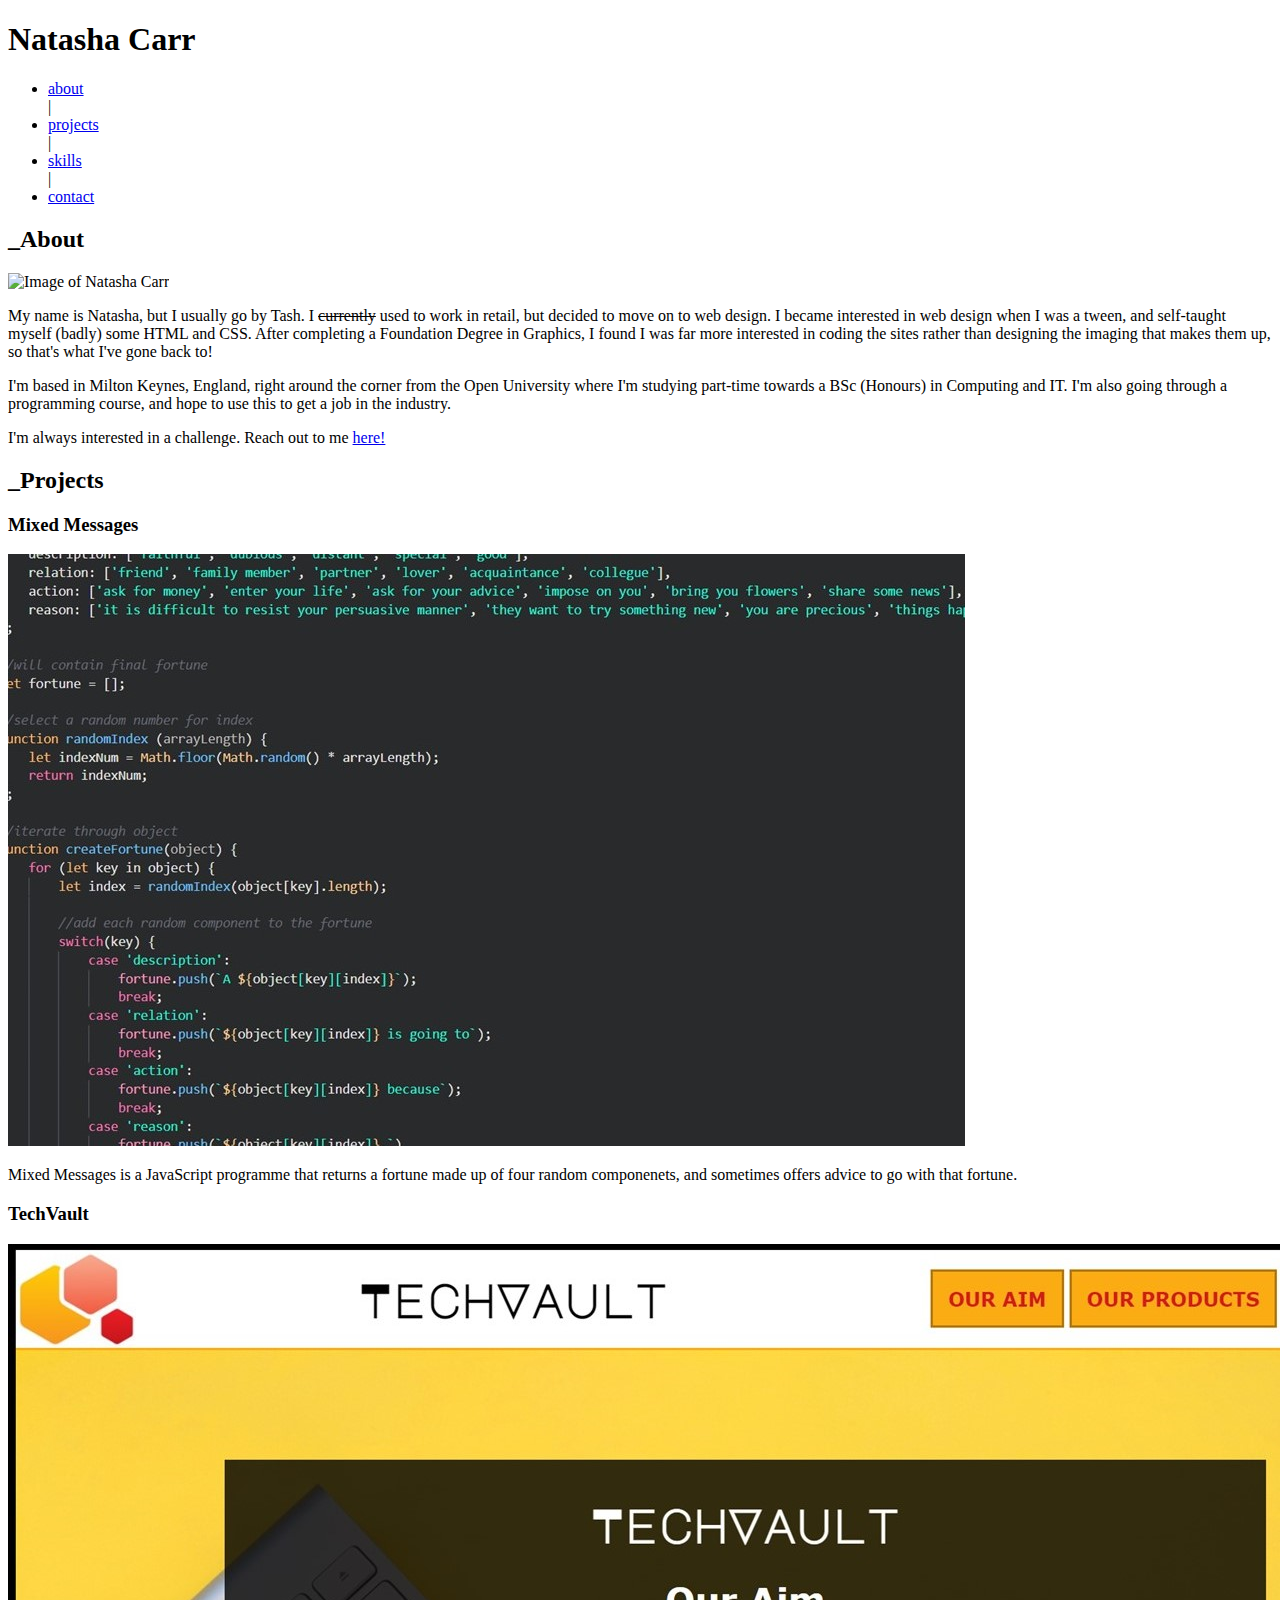
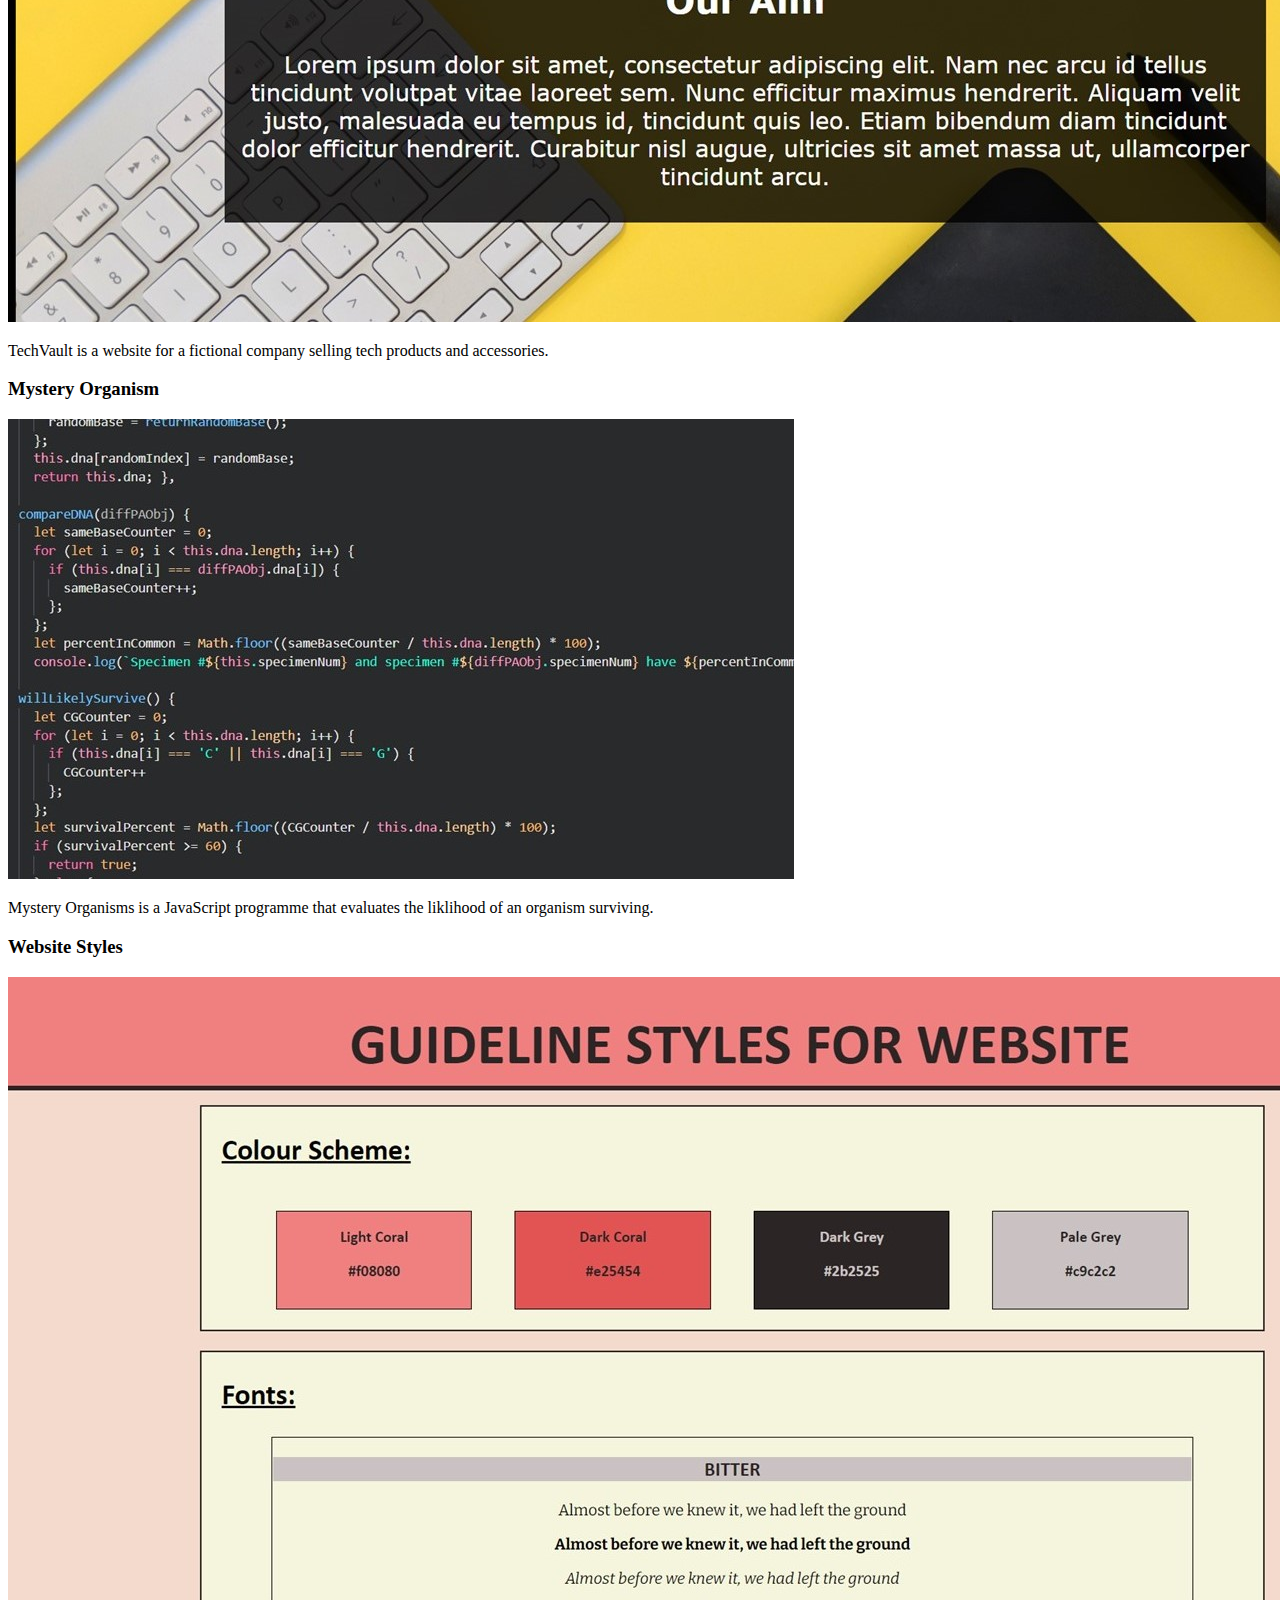
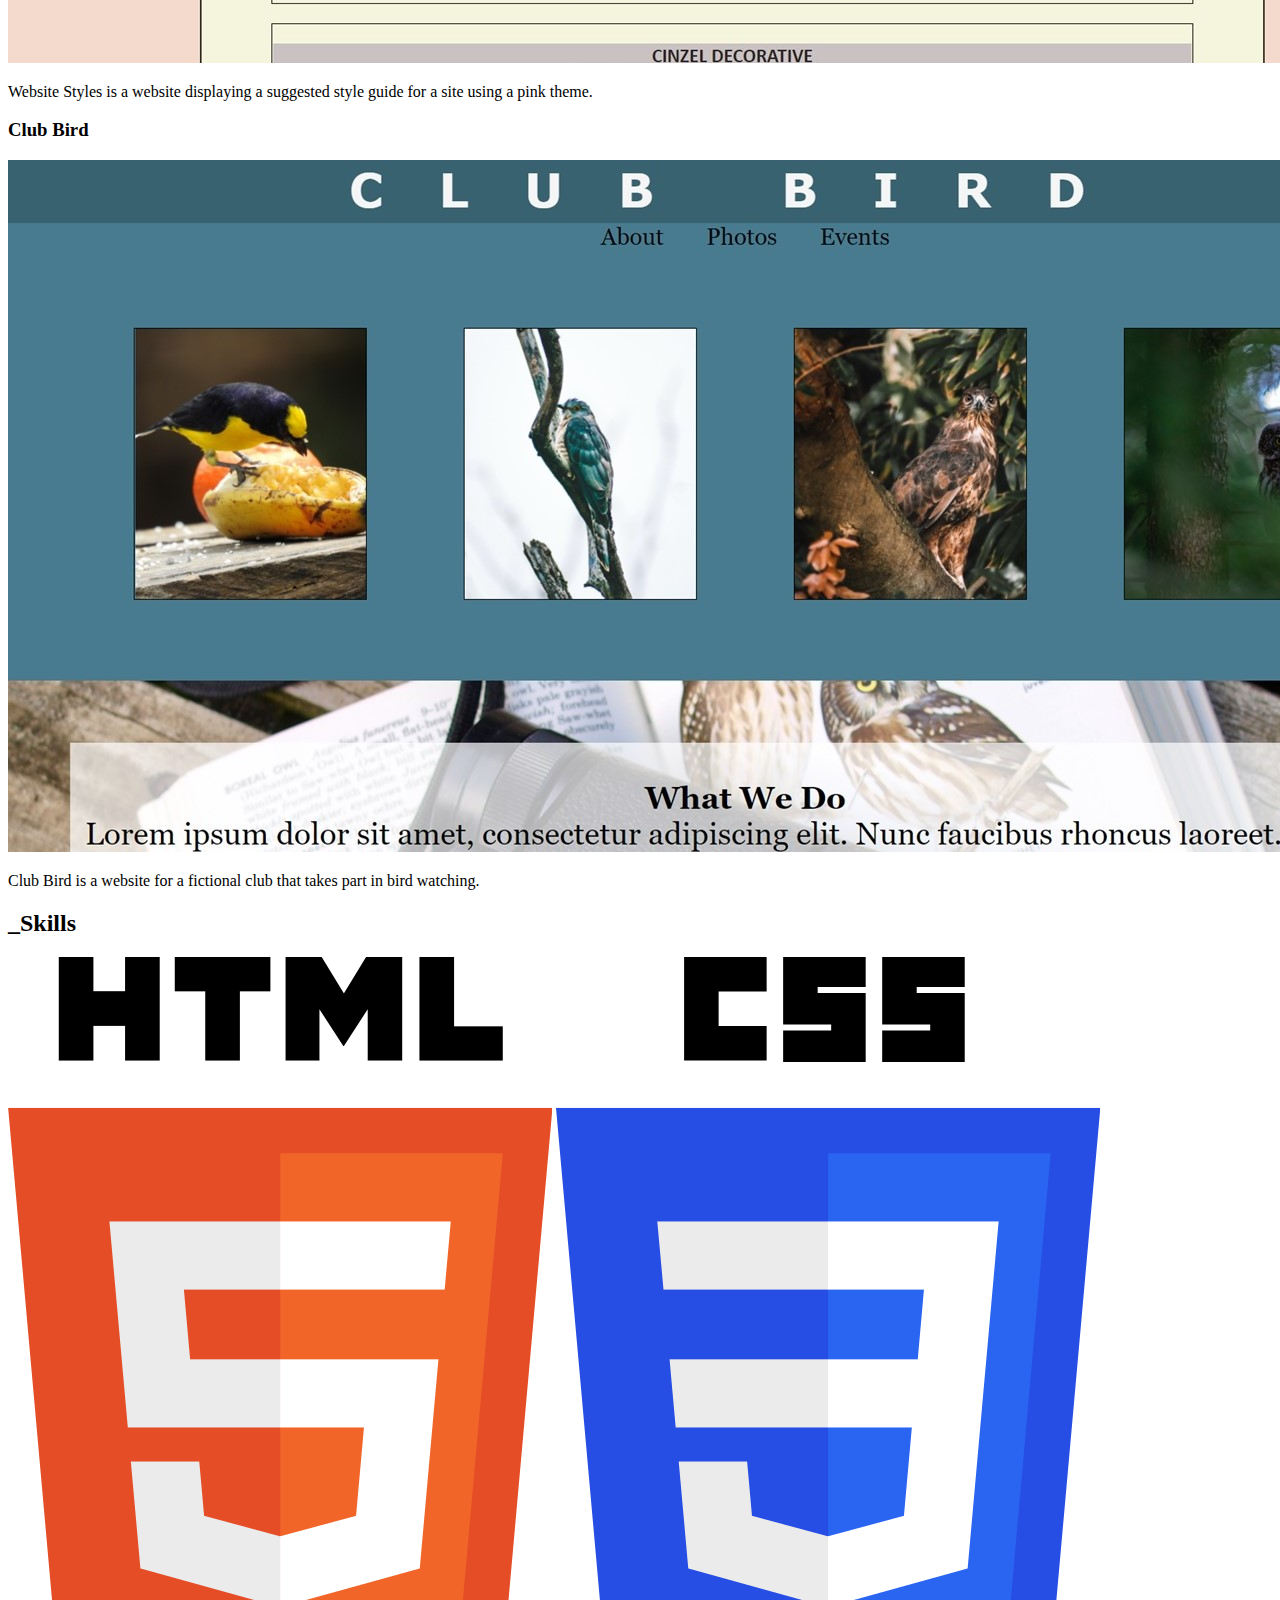
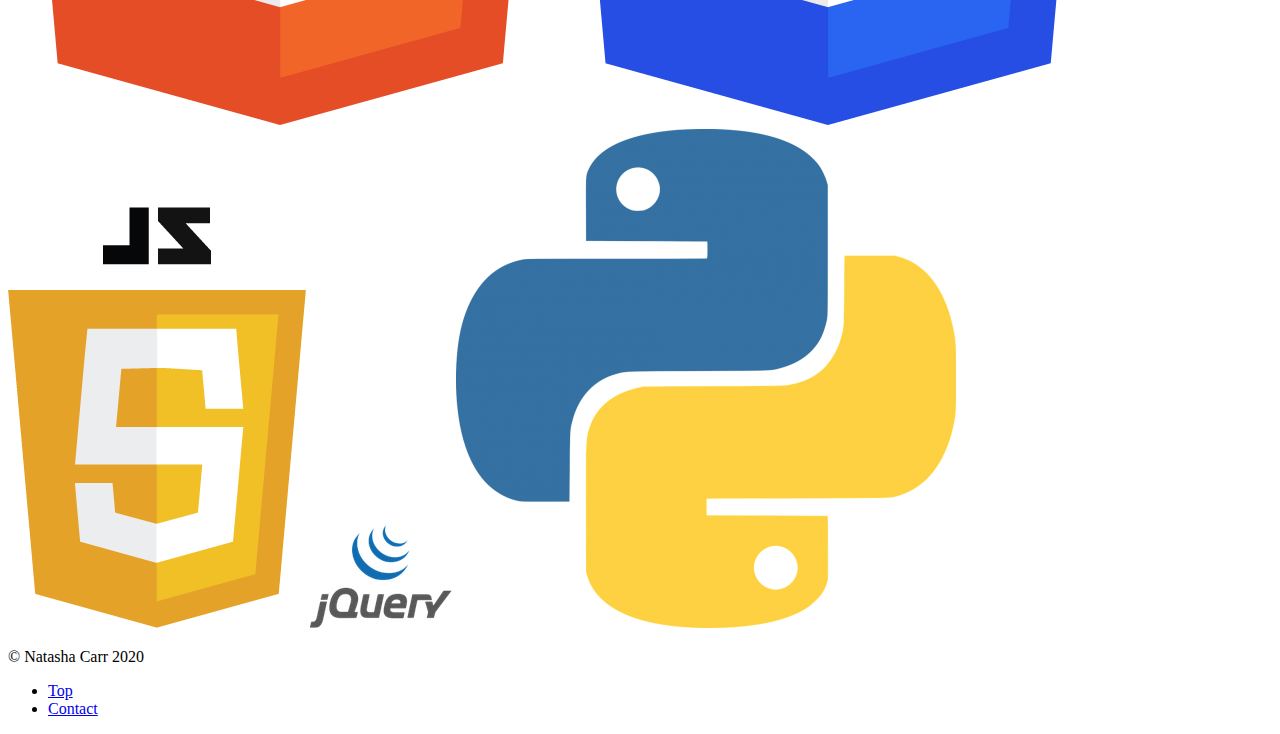
==== index.html @ 3bd13c41 "html and images added" ====
<!DOCTYPE html>
<html>
    <head>
        <title>Natasha Carr Portfolio</title>
        <link rel="stylesheet" href="resources/css/styles.css" type="text/css">
        <script src="resources/script/jquery-3.5.1.js" type="text/javascript"></script>
        <script src="resources/script/script.js" type="text/javascript"></script>
        <link rel="preconnect" href="https://fonts.gstatic.com">
        <link href="https://fonts.googleapis.com/css2?family=Assistant:wght@200;300;500&display=swap" rel="stylesheet">
    </head>
    <body>
        <header>
            <h1>Natasha Carr</h1>
            <nav>
                <ul>
                    <li><a href="#about">about</a></li> |
                    <li><a href="#projects">projects</a></li> |
                    <li><a href="#skills">skills</a></li> |
                    <li><a href="contact.html">contact</a></li>
                </ul>
            </nav>
        </header>

        <main>
            <h2 class="heading about" id="about">_About</h2>
            <div class="about-content">
                <img src="resources/images/profilepic.JPG" alt="Image of Natasha Carr">
                <p>My name is Natasha, but I usually go by Tash. I <del>currently</del> used to work in retail, but decided to move on to web design. I became interested in web design when I was a tween, and self-taught myself (badly) some HTML and CSS. After completing a Foundation Degree in Graphics, I found I was far more interested in coding the sites rather than designing the imaging that makes them up, so that's what I've gone back to!</p>
                <p>I'm based in Milton Keynes, England, right around the corner from the Open University where I'm studying part-time towards a BSc (Honours) in Computing and IT. I'm also going through a programming course, and hope to use this to get a job in the industry.</p>
                <p>I'm always interested in a challenge. Reach out to me <a href="contact.html">here!</a></p>
            </div>
            
            <h2 class="heading projects" id="projects">_Projects</h2>
            <div class="projects-content">
                <h3>Mixed Messages</h3>
                <div class="project-box mixedmsg">
                    <img src="resources/images/mixed-messages.jpg" alt="Code snippet for Mixed Messages">
                    <p>Mixed Messages is a JavaScript programme that returns a fortune made up of four random componenets, and sometimes offers advice to go with that fortune.</p>
                </div>
                <h3>TechVault</h3>
                <div class="project-box techvault">
                    <img src="resources/images/techvault.jpg" alt="Image of TechVault landing page">
                    <p>TechVault is a website for a fictional company selling tech products and accessories.</p>
                </div>
                <h3>Mystery Organism</h3>
                <div class="project-box mystery">
                    <img src="resources/images/mystery-organism.jpg" alt="Code snippet for Mystery Organism">
                    <p>Mystery Organisms is a JavaScript programme that evaluates the liklihood of an organism surviving.</p>
                </div>
                <h3>Website Styles</h3>
                <div class="project-box webstyles">
                    <img src="resources/images/guidestyles.jpg"  alt="Image of Website Styles landing page">
                    <p>Website Styles is a website displaying a suggested style guide for a site using a pink theme.</p>
                </div>
                <h3>Club Bird</h3>
                <div class="project-box clubbird">
                    <img src="resources/images/clubbird.jpg" alt="Image of Club Bird landing page">
                    <p>Club Bird is a website for a fictional club that takes part in bird watching.</p>
                </div>
            </div>

            <h2 class="heading skills" id="skills">_Skills</h2>
            <div class="skills-content">
                <img src="resources/images/html5-logo.png" alt="HTML5">
                <img src="resources/images/css3-logo.png" alt="CSS3">
                <img src="resources/images/js-logo.png" alt="JavaScript">
                <img src="resources/images/jquery-logo.png" alt="jQuery">
                <img src="resources/images/python-logo.png" alt="Python">
            </div>
        </main>

        <footer>
            <p>&copy; Natasha Carr 2020</p>
            <ul>
                <li><a href="#about">Top</a></li>
                <li><a href="contact.html">Contact</a></li>
            </ul>
        </footer>
    </body>
</html>
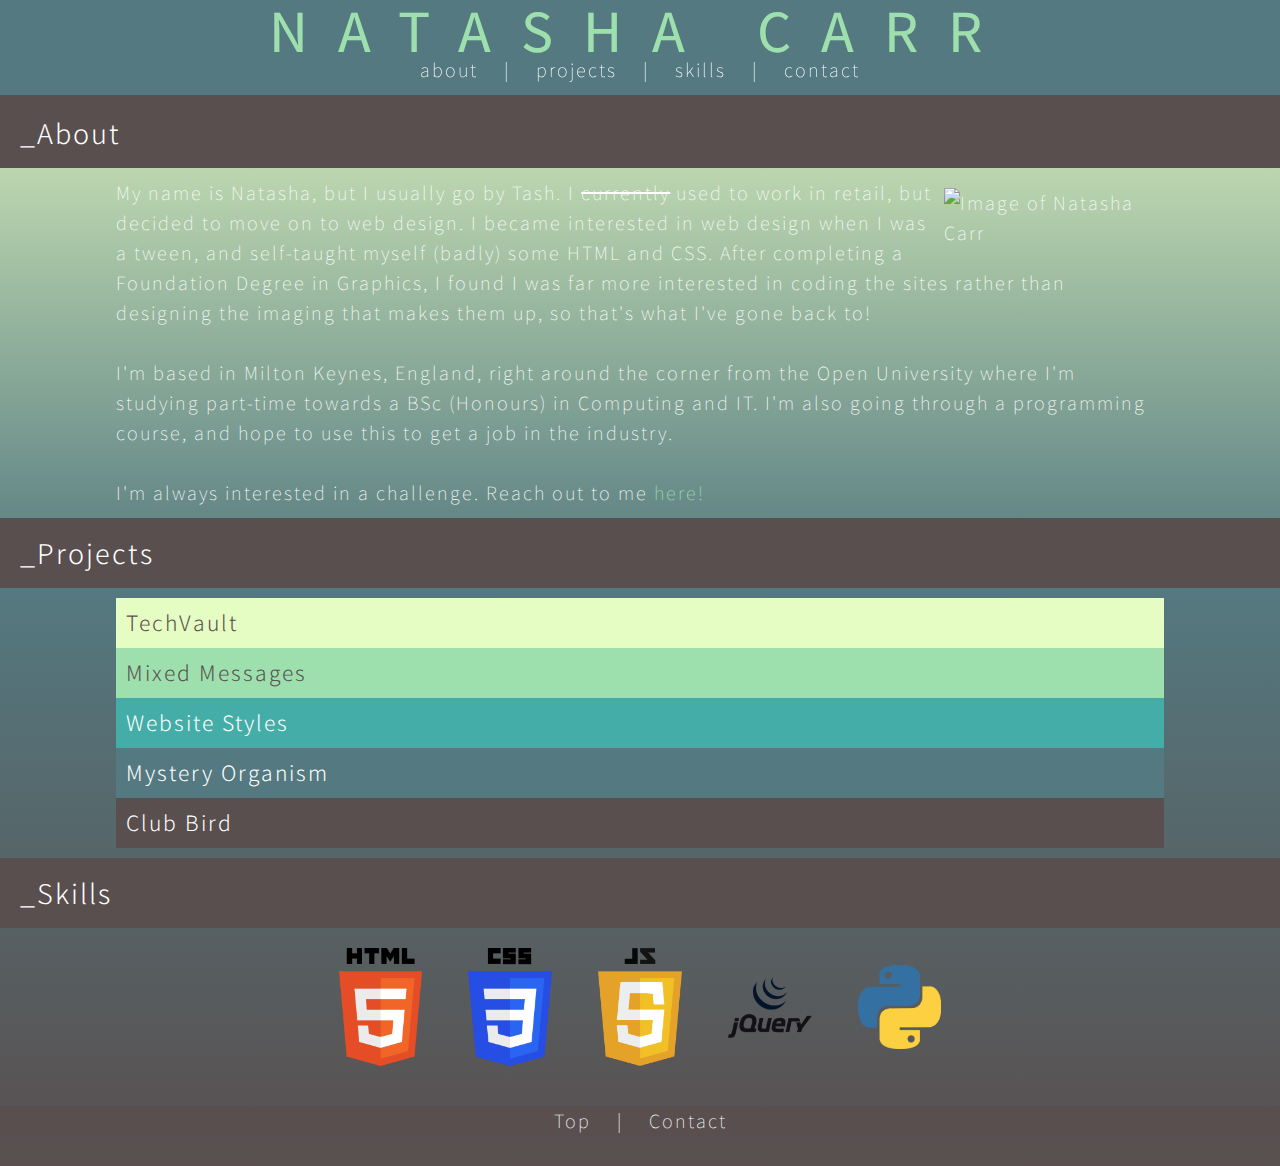
==== commit 2afd6ea6: "styles updated" ====
--- a/index.html
+++ b/index.html
@@ -22,57 +22,62 @@
         </header>
 
         <main>
-            <h2 class="heading about" id="about">_About</h2>
+            <h2 class="heading" id="about">_About</h2>
             <div class="about-content">
-                <img src="resources/images/profilepic.JPG" alt="Image of Natasha Carr">
-                <p>My name is Natasha, but I usually go by Tash. I <del>currently</del> used to work in retail, but decided to move on to web design. I became interested in web design when I was a tween, and self-taught myself (badly) some HTML and CSS. After completing a Foundation Degree in Graphics, I found I was far more interested in coding the sites rather than designing the imaging that makes them up, so that's what I've gone back to!</p>
-                <p>I'm based in Milton Keynes, England, right around the corner from the Open University where I'm studying part-time towards a BSc (Honours) in Computing and IT. I'm also going through a programming course, and hope to use this to get a job in the industry.</p>
-                <p>I'm always interested in a challenge. Reach out to me <a href="contact.html">here!</a></p>
+                <img id="profilepic" src="resources/images/profilepic.JPG" alt="Image of Natasha Carr">
+                <p>My name is Natasha, but I usually go by Tash. I <del>currently</del> used to work in retail, but decided to move on to web design. I became interested in web design when I was a tween, and self-taught myself (badly) some HTML and CSS. After completing a Foundation Degree in Graphics, I found I was far more interested in coding the sites rather than designing the imaging that makes them up, so that's what I've gone back to!</p><br>
+                <p>I'm based in Milton Keynes, England, right around the corner from the Open University where I'm studying part-time towards a BSc (Honours) in Computing and IT. I'm also going through a programming course, and hope to use this to get a job in the industry.</p><br>
+                <p>I'm always interested in a challenge. Reach out to me <span class="here"><a href="contact.html">here!</a></span></p>
             </div>
             
-            <h2 class="heading projects" id="projects">_Projects</h2>
+            <h2 class="heading" id="projects">_Projects</h2>
             <div class="projects-content">
-                <h3>Mixed Messages</h3>
-                <div class="project-box mixedmsg">
+    
+                <h3 id="techvault-heading">TechVault</h3>
+                <div class="project-techvault">
+                    <img src="resources/images/techvault.jpg" alt="Image of TechVault landing page">
+                    <p>TechVault is a website for a fictional company selling tech products and accessories.</p>
+                </div>
+
+                <h3 id="mixmsg-heading">Mixed Messages</h3>
+                <div class="project-mixmsg">
                     <img src="resources/images/mixed-messages.jpg" alt="Code snippet for Mixed Messages">
                     <p>Mixed Messages is a JavaScript programme that returns a fortune made up of four random componenets, and sometimes offers advice to go with that fortune.</p>
                 </div>
-                <h3>TechVault</h3>
-                <div class="project-box techvault">
-                    <img src="resources/images/techvault.jpg" alt="Image of TechVault landing page">
-                    <p>TechVault is a website for a fictional company selling tech products and accessories.</p>
+                
+                <h3 id="webstyles-heading">Website Styles</h3>
+                <div class="project-webstyles">
+                    <img src="resources/images/guidestyles.jpg"  alt="Image of Website Styles landing page">
+                    <p>Website Styles is a website displaying a suggested style guide for a site using a pink theme.</p>
                 </div>
-                <h3>Mystery Organism</h3>
-                <div class="project-box mystery">
+                
+                <h3 id="mystery-heading">Mystery Organism</h3>
+                <div class="project-mystery">
                     <img src="resources/images/mystery-organism.jpg" alt="Code snippet for Mystery Organism">
                     <p>Mystery Organisms is a JavaScript programme that evaluates the liklihood of an organism surviving.</p>
                 </div>
-                <h3>Website Styles</h3>
-                <div class="project-box webstyles">
-                    <img src="resources/images/guidestyles.jpg"  alt="Image of Website Styles landing page">
-                    <p>Website Styles is a website displaying a suggested style guide for a site using a pink theme.</p>
-                </div>
-                <h3>Club Bird</h3>
-                <div class="project-box clubbird">
+                
+                <h3 id="clubbird-heading">Club Bird</h3>
+                <div class="project-clubbird">
                     <img src="resources/images/clubbird.jpg" alt="Image of Club Bird landing page">
                     <p>Club Bird is a website for a fictional club that takes part in bird watching.</p>
                 </div>
             </div>
 
-            <h2 class="heading skills" id="skills">_Skills</h2>
+            <h2 class="heading" id="skills">_Skills</h2>
             <div class="skills-content">
                 <img src="resources/images/html5-logo.png" alt="HTML5">
                 <img src="resources/images/css3-logo.png" alt="CSS3">
                 <img src="resources/images/js-logo.png" alt="JavaScript">
-                <img src="resources/images/jquery-logo.png" alt="jQuery">
+                <img src="resources/images/jquery-logo2.png" alt="jQuery">
                 <img src="resources/images/python-logo.png" alt="Python">
             </div>
         </main>
 
         <footer>
-            <p>&copy; Natasha Carr 2020</p>
+            
             <ul>
-                <li><a href="#about">Top</a></li>
+                <li><a href="#about">Top</a></li> |
                 <li><a href="contact.html">Contact</a></li>
             </ul>
         </footer>
--- a/resources/css/styles.css
+++ b/resources/css/styles.css
@@ -0,0 +1,185 @@
+/* universal styles */
+
+* {
+    margin: 0;
+    padding: 0;
+    box-sizing: border-box;
+}
+
+body {
+    font-family: 'Assistant', sans-serif;
+    font-weight: 200;
+    font-size: 20px;
+    letter-spacing: 0.1em;
+    line-height: 1.5em;
+    color: white;
+    background: rgb(229,252,194);
+    background: linear-gradient(180deg, rgba(229,252,194,1) 0%, rgba(84,121,128,1) 50%, rgba(89,79,79,1) 100%);
+}
+
+main {
+    display: grid;
+    width: 100%;
+    grid-template-columns: repeat(11, 1fr);
+    grid-auto-rows: minmax(auto, auto);
+    grid-row-gap: 10px;
+    grid-auto-flow: row;
+}
+
+a {
+    color: white;
+    text-decoration: none;
+}
+
+a:hover {
+    text-decoration: underline;
+}
+
+h3 {
+    padding: 10px;
+    font-weight: 300;
+}
+
+.heading {
+    padding: 20px;
+    font-weight: 300;
+}
+
+/* header & nav */
+
+header {
+    background-color: #547980;
+    border-bottom: 3px solid #594f4f;
+    position: sticky;
+    top: 0px;
+    width: 100%;
+}
+
+header h1 {
+    font-weight: 500;
+    font-size: 3em;
+    color: #9de0ad;
+    text-transform: uppercase;
+    text-align: center;
+    letter-spacing: 0.5em;
+    padding-top: 15px;
+}
+
+nav ul {
+    text-align: center;
+    margin: 10px;
+}
+
+nav li {
+    display: inline;
+    list-style-type: none;
+    padding: 20px;
+}
+
+/* about section */
+
+#about {
+    background-color: #594f4f;
+    grid-area: 1 / 1 / span 1 / span 11;
+}
+
+.about-content {
+    grid-area: 2 / 2 / span 1 / span 9;
+}
+
+.here a {
+    color: #9de0ad;
+}
+
+#profilepic {
+    float: right;
+    margin: 10px;
+    width: 20%;
+    height: auto;
+}
+
+/* projects */
+
+#projects {
+    background-color: #594f4f;
+    grid-area: 3 / 1 / span 1 / span 11;
+}
+
+.projects-content {
+    grid-area: 4 / 2 / span 1 / span 9;
+}
+
+.projects-content img {
+    width: 50%;
+    height: auto;
+    margin: 10px; 
+}
+
+.projects-content p {
+    width: 100%;
+    line-height: 2em;
+}
+
+.project-techvault, .project-mixmsg, .project-webstyles, .project-mystery, .project-clubbird {
+    display: none;
+    text-align: center;
+}
+
+#techvault-heading {
+    background-color: #e5fcc2;
+    color: #594f4f;
+}
+
+#mixmsg-heading {
+    background-color: #9de0ad;
+    color: #594f4f;
+}
+
+#webstyles-heading {
+    background-color: #45ada8;
+}
+
+#mystery-heading {
+    background-color: #547980;
+}
+
+#clubbird-heading {
+    background-color: #594f4f;
+}
+
+/* skills */
+
+#skills {
+    background-color: #594f4f;
+    grid-area: 5 / 1 / span 1 / span 11;
+}
+
+.skills-content {
+    grid-area: 6 / 2 / span 1 / span 9;
+    text-align: center;
+}
+
+.skills-content img {
+    width: 8%;
+    height: auto;
+    margin: 10px 20px;
+    display: inline-block;
+    vertical-align: middle;
+}
+
+/* footer */
+
+footer {
+    background-color: #594f4f;
+}
+
+footer ul {
+    text-align: center;
+    margin: 30px;
+}
+
+footer li {
+    display: inline;
+    list-style-type: none;
+    padding: 20px;
+}
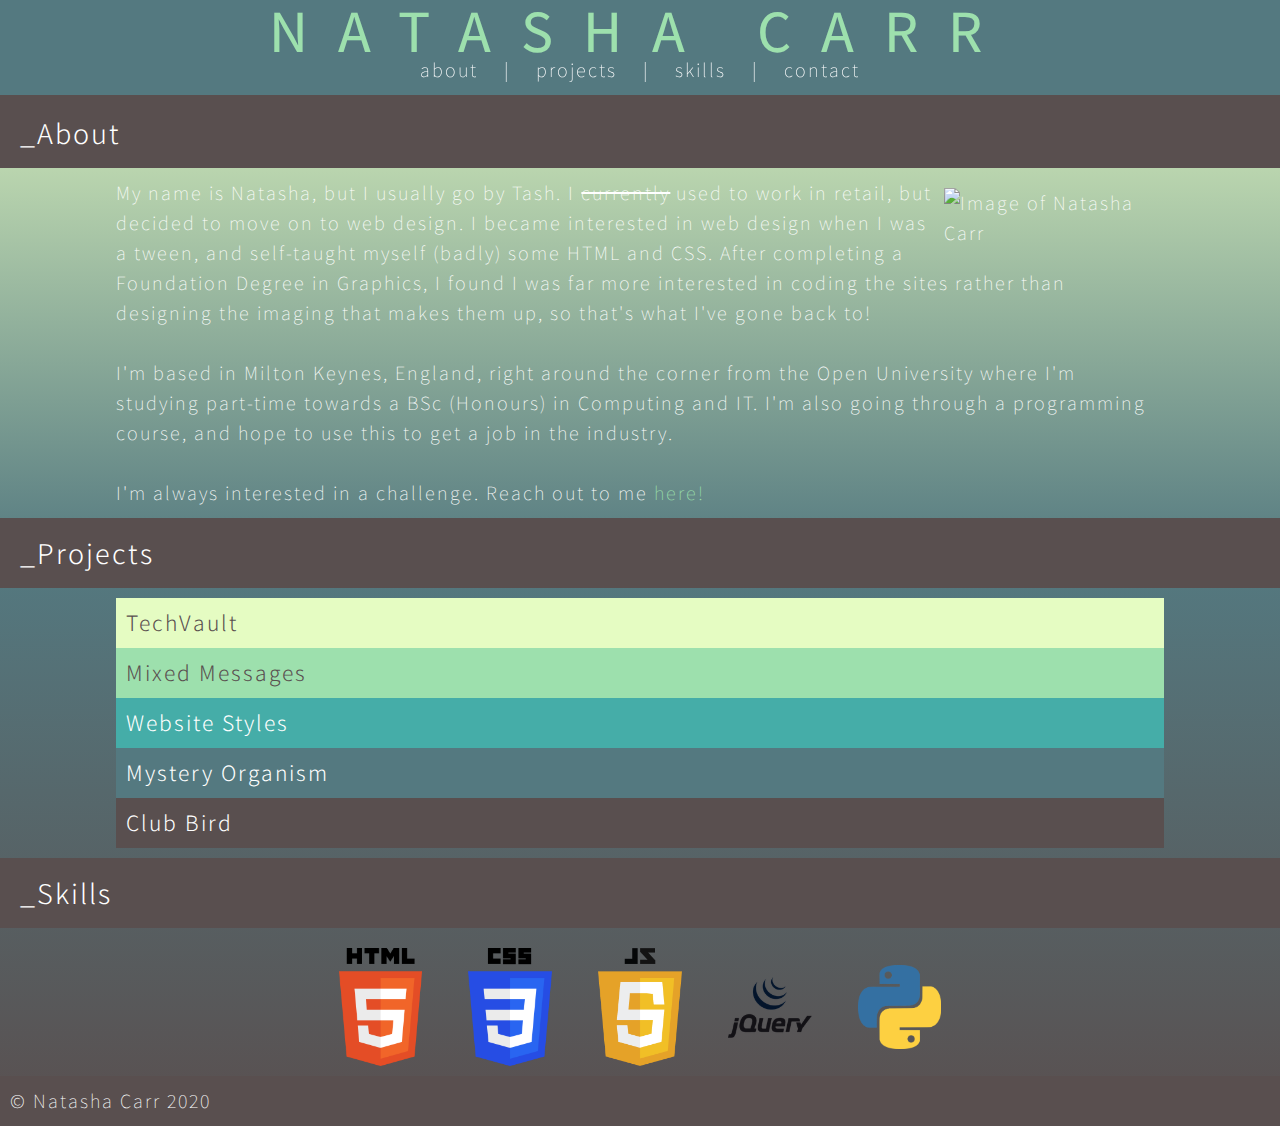
==== commit af93120f: "finished css" ====
--- a/index.html
+++ b/index.html
@@ -75,11 +75,7 @@
         </main>
 
         <footer>
-            
-            <ul>
-                <li><a href="#about">Top</a></li> |
-                <li><a href="contact.html">Contact</a></li>
-            </ul>
+            <p>&copy; Natasha Carr 2020</p>
         </footer>
     </body>
 </html>--- a/resources/css/styles.css
+++ b/resources/css/styles.css
@@ -38,6 +38,10 @@
 h3 {
     padding: 10px;
     font-weight: 300;
+}
+
+h3:hover {
+    text-decoration: underline;
 }
 
 .heading {
@@ -171,15 +175,7 @@
 
 footer {
     background-color: #594f4f;
+    display: fixed;
+    width: 100%;
+    padding: 10px;
 }
-
-footer ul {
-    text-align: center;
-    margin: 30px;
-}
-
-footer li {
-    display: inline;
-    list-style-type: none;
-    padding: 20px;
-}
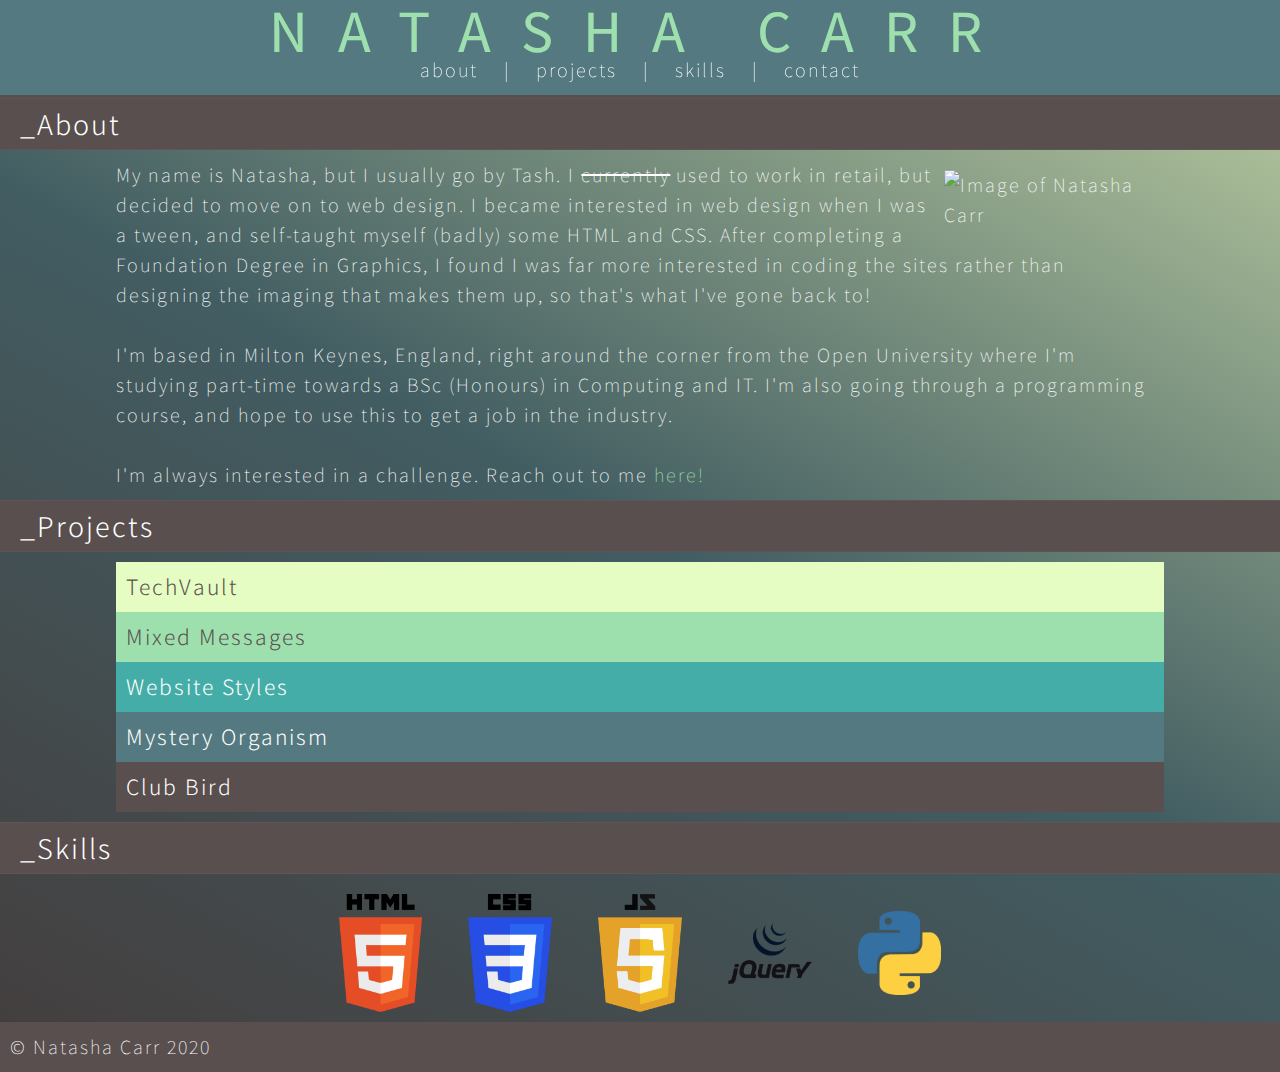
==== commit 8ac60881: "final commit" ====
--- a/index.html
+++ b/index.html
@@ -3,7 +3,7 @@
     <head>
         <title>Natasha Carr Portfolio</title>
         <link rel="stylesheet" href="resources/css/styles.css" type="text/css">
-        <script src="resources/script/jquery-3.5.1.js" type="text/javascript"></script>
+        <script src="https://ajax.googleapis.com/ajax/libs/jquery/2.1.1/jquery.min.js" type="text/javascript"></script>
         <script src="resources/script/script.js" type="text/javascript"></script>
         <link rel="preconnect" href="https://fonts.gstatic.com">
         <link href="https://fonts.googleapis.com/css2?family=Assistant:wght@200;300;500&display=swap" rel="stylesheet">
@@ -32,11 +32,12 @@
             
             <h2 class="heading" id="projects">_Projects</h2>
             <div class="projects-content">
-    
+                <div class="techvault">
                 <h3 id="techvault-heading">TechVault</h3>
                 <div class="project-techvault">
                     <img src="resources/images/techvault.jpg" alt="Image of TechVault landing page">
                     <p>TechVault is a website for a fictional company selling tech products and accessories.</p>
+                </div>
                 </div>
 
                 <h3 id="mixmsg-heading">Mixed Messages</h3>
--- a/resources/css/styles.css
+++ b/resources/css/styles.css
@@ -13,8 +13,8 @@
     letter-spacing: 0.1em;
     line-height: 1.5em;
     color: white;
-    background: rgb(229,252,194);
-    background: linear-gradient(180deg, rgba(229,252,194,1) 0%, rgba(84,121,128,1) 50%, rgba(89,79,79,1) 100%);
+    background: rgb(191,209,163);
+    background: linear-gradient(209deg, rgba(191,209,163,1) 0%, rgba(66,93,98,1) 50%, rgba(68,61,61,1) 100%);
 }
 
 main {
@@ -45,8 +45,11 @@
 }
 
 .heading {
-    padding: 20px;
+    padding: 10px 20px;
     font-weight: 300;
+    border-top: 1px solid #5f5555;
+    border-bottom: 1px solid #5f5555;
+
 }
 
 /* header & nav */
@@ -67,6 +70,13 @@
     text-align: center;
     letter-spacing: 0.5em;
     padding-top: 15px;
+}
+
+@media only screen and (max-width: 760px) {
+    header h1 {
+        line-height: 1em;
+        letter-spacing: 0.3em;
+    }
 }
 
 nav ul {
@@ -100,6 +110,12 @@
     margin: 10px;
     width: 20%;
     height: auto;
+}
+
+@media only screen and (max-width: 760px) {
+    #profilepic {
+        width: 50%;
+    }
 }
 
 /* projects */
